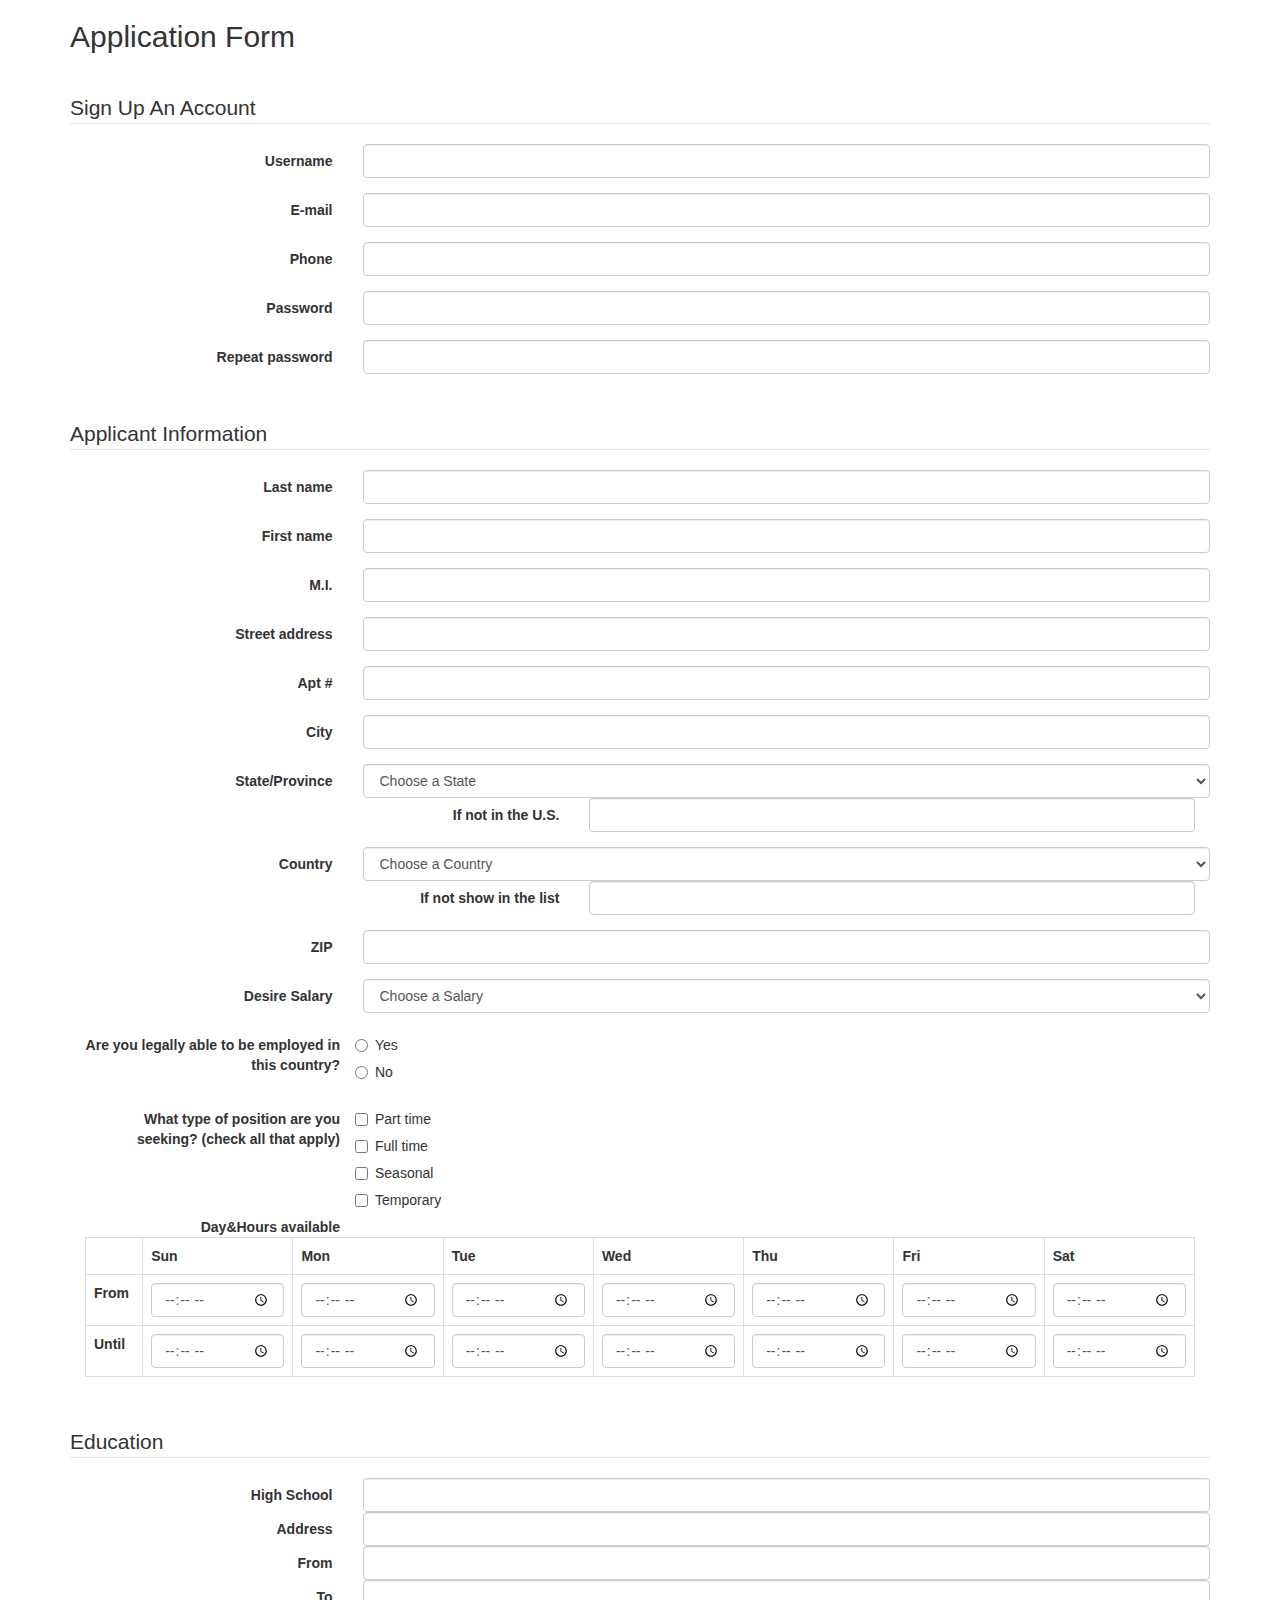
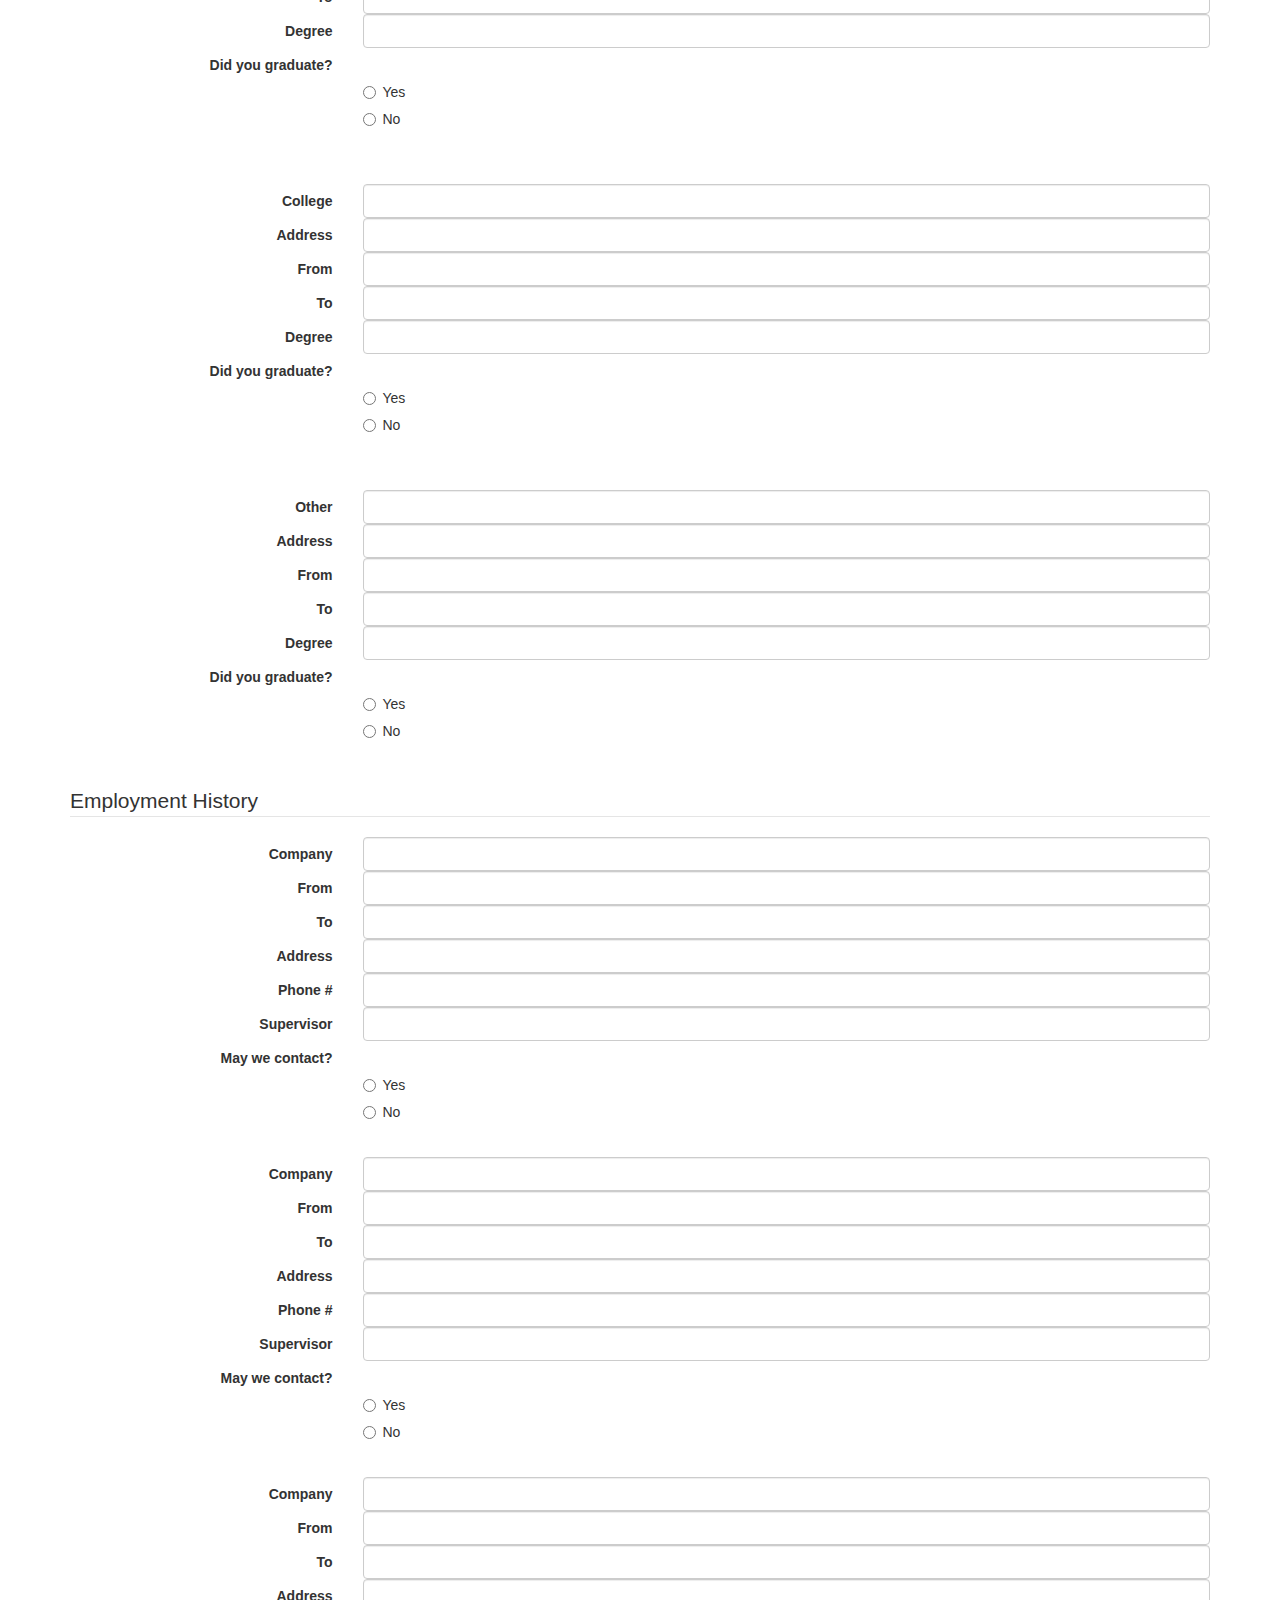
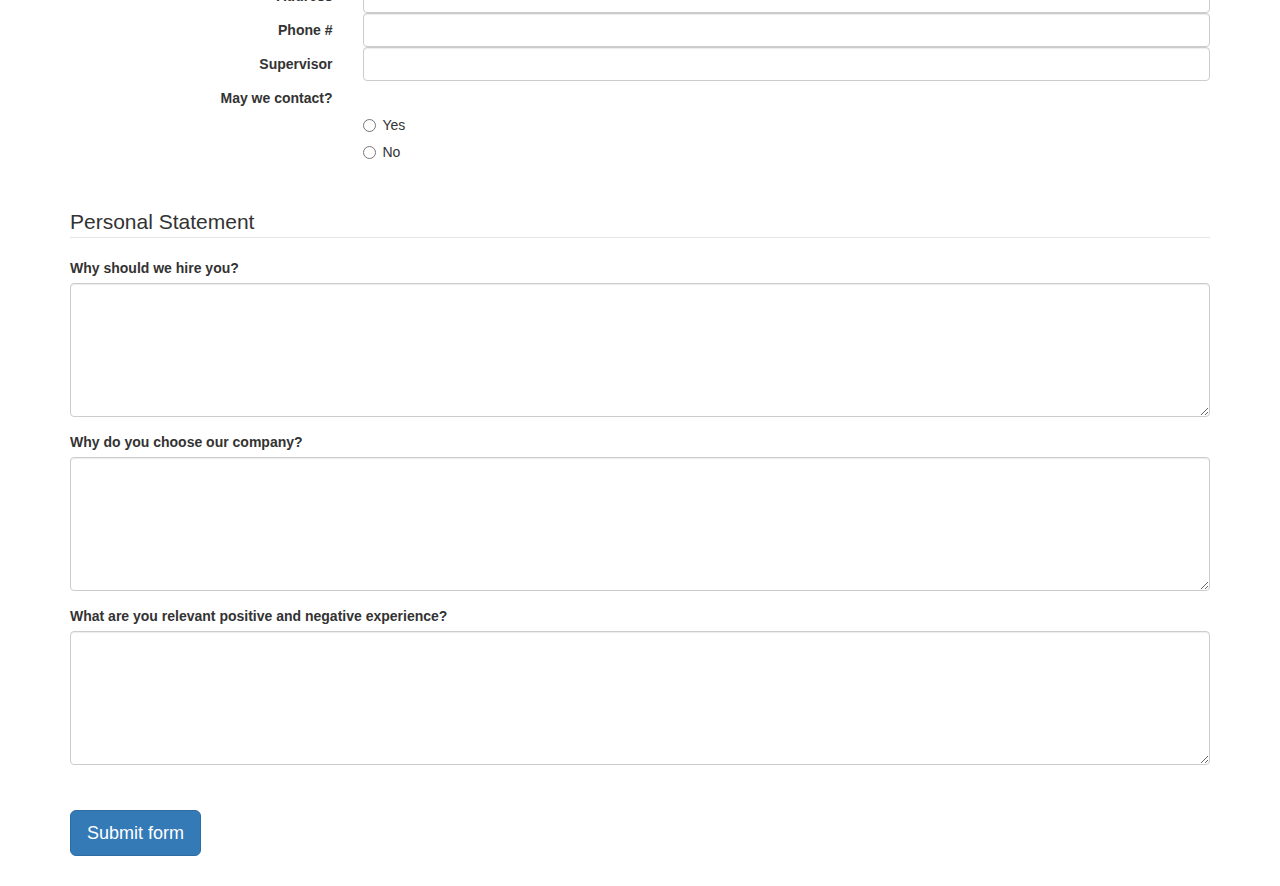
==== jobApplicationForm.html @ cd94fad5 "Add files via upload" ====
<!DOCTYPE html>
<html>
<head>
	<meta charset="utf-8">
	<meta name="viewport" content="width=device-width, initial-scale=1.0">
	<title>Job Application</title>
	<link href="http://netdna.bootstrapcdn.com/bootstrap/3.0.0/css/bootstrap.min.css" rel="stylesheet">
</head>
<body>
<form action="http://gclass.alexburner.com/formtest.php" method="post">
<div class="container">

<h2>Application Form</h2>
<p>&nbsp;</p>

<form role="form" action="http://gclass.alexburner.com/formtest.php" method="post">

	<fieldset class="form-horizontal" >
		<legend>Sign Up An Account</legend>
		<div class="form-group">
			<label class="col-sm-3 control-label">Username</label>
			<div class="col-sm-9">
				<input class="form-control" type="text" name="username">
			</div>
		</div>
		<div class="form-group">
			<label class="col-sm-3 control-label">E-mail</label>
			<div class="col-sm-9">
				<input class="form-control" type="text" name="email">
			</div>
		</div>
		<div class="form-group">
			<label class="col-sm-3 control-label">Phone</label>
			<div class="col-sm-9">
				<input class="form-control" type="text" name="phone_number">
			</div>
		</div>
		<div class="form-group">
			<label class="col-sm-3 control-label">Password</label>
			<div class="col-sm-9">
				<input class="form-control" type="password" name="password">
			</div>
		</div>
		<div class="form-group">
			<label class="col-sm-3 control-label">Repeat password</label>
			<div class="col-sm-9">
				<input class="form-control" type="password" name="repeat_password">
			</div>
		</div>
	</fieldset>

	<p>&nbsp;</p>

	<fieldset class="form-horizontal">
		<legend>Applicant Information</legend>
		<div class="form-group">
			<label class="col-sm-3 control-label">Last name</label>
			<div class="col-sm-9">
				<input class="form-control" type="text" name="last_name">
			</div>
		</div>
		<div class="form-group">
			<label class="col-sm-3 control-label">First name</label>
			<div class="col-sm-9">
				<input class="form-control" type="text" name="first_name">
			</div>
		</div>
		<div class="form-group">
			<label class="col-sm-3 control-label">M.I.</label>
			<div class="col-sm-9">
				<input class="form-control" type="text" name="middle_name">
			</div>
		</div>
		<div class="form-group">
			<label class="col-sm-3 control-label">Street address</label>
			<div class="col-sm-9">
				<input class="form-control" type="text" name="street">
			</div>
		</div>
		<div class="form-group">
			<label class="col-sm-3 control-label">Apt #</label>
			<div class="col-sm-9">
				<input class="form-control" type="text" name="room">
			</div>
		</div>
		<div class="form-group">
			<label class="col-sm-3 control-label">City</label>
			<div class="col-sm-9">
				<input class="form-control" type="text" name="city">
			</div>
		</div>
		<div class="form-group">
			<label class="col-sm-3 control-label">State/Province</label>
			<div class="col-sm-9">
				<select class="form-control" name="state">
					<option value="" selected="true">Choose a State</option>
					<option value="AL">Alabama</option>
					<option value="AK">Alaska</option>
					<option value="AZ">Arizona</option>
					<option value="AR">Arkansas</option>
					<option value="CA">California</option>
					<option value="CO">Colorado</option>
					<option value="CT">Connecticut</option>
					<option value="DE">Delaware</option>
					<option value="DC">District of Columbia</option>
					<option value="FL">Florida</option>
					<option value="GA">Georgia</option>
					<option value="HI">Hawaii</option>
					<option value="ID">Idaho</option>
					<option value="IL">Illinois</option>
					<option value="IN">Indiana</option>
					<option value="IA">Iowa</option>
					<option value="KS">Kansas</option>
					<option value="KY">Kentucky</option>
					<option value="LA">Louisiana</option>
					<option value="ME">Maine</option>
					<option value="MD">Maryland</option>
					<option value="MA">Massachusetts</option>
					<option value="MI">Michigan</option>
					<option value="MN">Minnesota</option>
					<option value="MS">Mississippi</option>
					<option value="MO">Missouri</option>
					<option value="MT">Montana</option>
					<option value="NE">Nebraska</option>
					<option value="NV">Nevada</option>
					<option value="NH">New Hampshire</option>
					<option value="NJ">New Jersey</option>
					<option value="NM">New Mexico</option>
					<option value="NY">New York</option>
					<option value="NC">North Carolina</option>
					<option value="ND">North Dakota</option>
					<option value="OH">Ohio</option>
					<option value="OK">Oklahoma</option>
					<option value="OR">Oregon</option>
					<option value="PA">Pennsylvania</option>
					<option value="RI">Rhode Island</option>
					<option value="SC">South Carolina</option>
					<option value="SD">South Dakota</option>
					<option value="TN">Tennessee</option>
					<option value="TX">Texas</option>
					<option value="UT">Utah</option>
					<option value="VT">Vermont</option>
					<option value="VA">Virginia</option>
					<option value="WA">Washington</option>
					<option value="WV">West Virginia</option>
					<option value="WI">Wisconsin</option>
					<option value="WY">Wyoming</option>
					<option value="N/A">Outside the U.S.</option>
				</select>
				<label class="col-sm-3 control-label"> If not in the U.S.</label>
				<div class="col-sm-9">
					<input class="form-control" type="text" name="state_province">
				</div>
			</div>
		</div>
		<div class="form-group">
			<label class="col-sm-3 control-label">Country</label>
			<div class="col-sm-9">
				<select class="form-control" name="country">
					<option value="" selected="true">Choose a Country</option>
		            <option value="Afghanistan"> Afghanistan </option>
		            <option value="Albania"> Albania </option>
		            <option value="Algeria"> Algeria </option>
		            <option value="American Samoa"> American Samoa </option>
		            <option value="Andorra"> Andorra </option>
		            <option value="Angola"> Angola </option>
		            <option value="Anguilla"> Anguilla </option>
		            <option value="Antigua and Barbuda"> Antigua and Barbuda </option>
		            <option value="Argentina"> Argentina </option>
		            <option value="Armenia"> Armenia </option>
		            <option value="Aruba"> Aruba </option>
		            <option value="Australia"> Australia </option>
		            <option value="Austria"> Austria </option>
		            <option value="Azerbaijan"> Azerbaijan </option>
		            <option value="The Bahamas"> The Bahamas </option>
		            <option value="Bahrain"> Bahrain </option>
		            <option value="Bangladesh"> Bangladesh </option>
		            <option value="Barbados"> Barbados </option>
		            <option value="Belarus"> Belarus </option>
		            <option value="Belgium"> Belgium </option>
		            <option value="Belize"> Belize </option>
		            <option value="Benin"> Benin </option>
		            <option value="Bermuda"> Bermuda </option>
		            <option value="Bhutan"> Bhutan </option>
		            <option value="Bolivia"> Bolivia </option>
		            <option value="Bosnia and Herzegovina"> Bosnia and Herzegovina </option>
		            <option value="Botswana"> Botswana </option>
		            <option value="Brazil"> Brazil </option>
		            <option value="Brunei"> Brunei </option>
		            <option value="Bulgaria"> Bulgaria </option>
		            <option value="Burkina Faso"> Burkina Faso </option>
		            <option value="Burundi"> Burundi </option>
		            <option value="Cambodia"> Cambodia </option>
		            <option value="Cameroon"> Cameroon </option>
		            <option value="Canada"> Canada </option>
		            <option value="Cape Verde"> Cape Verde </option>
		            <option value="Cayman Islands"> Cayman Islands </option>
		            <option value="Central African Republic"> Central African Republic </option>
		            <option value="Chad"> Chad </option>
		            <option value="Chile"> Chile </option>
		            <option value="People &#x27;s Republic of China"> People &#x27;s Republic of China </option>
		            <option value="Republic of China"> Republic of China </option>
		            <option value="Christmas Island"> Christmas Island </option>
		            <option value="Cocos(Keeling) Islands"> Cocos(Keeling) Islands </option>
		            <option value="Colombia"> Colombia </option>
		            <option value="Comoros"> Comoros </option>
		            <option value="Congo"> Congo </option>
		            <option value="Cook Islands"> Cook Islands </option>
		            <option value="Costa Rica"> Costa Rica </option>
		            <option value="Cote d&#x27;Ivoire"> Cote d&#x27;Ivoire </option>
		            <option value="Croatia"> Croatia </option>
		            <option value="Cuba"> Cuba </option>
		            <option value="Cyprus"> Cyprus </option>
		            <option value="Czech Republic"> Czech Republic </option>
		            <option value="Denmark"> Denmark </option>
		            <option value="Djibouti"> Djibouti </option>
		            <option value="Dominica"> Dominica </option>
		            <option value="Dominican Republic"> Dominican Republic </option>
		            <option value="Ecuador"> Ecuador </option>
		            <option value="Egypt"> Egypt </option>
		            <option value="El Salvador"> El Salvador </option>
		            <option value="Equatorial Guinea"> Equatorial Guinea </option>
		            <option value="Eritrea"> Eritrea </option>
		            <option value="Estonia"> Estonia </option>
		            <option value="Ethiopia"> Ethiopia </option>
		            <option value="Falkland Islands"> Falkland Islands </option>
		            <option value="Faroe Islands"> Faroe Islands </option>
		            <option value="Fiji"> Fiji </option>
		            <option value="Finland"> Finland </option>
		            <option value="France"> France </option>
		            <option value="French Polynesia"> French Polynesia </option>
		            <option value="Gabon"> Gabon </option>
		            <option value="The Gambia"> The Gambia </option>
		            <option value="Georgia"> Georgia </option>
		            <option value="Germany"> Germany </option>
		            <option value="Ghana"> Ghana </option>
		            <option value="Gibraltar"> Gibraltar </option>
		            <option value="Greece"> Greece </option>
		            <option value="Greenland"> Greenland </option>
		            <option value="Grenada"> Grenada </option>
		            <option value="Guadeloupe"> Guadeloupe </option>
		            <option value="Guam"> Guam </option>
		            <option value="Guatemala"> Guatemala </option>
		            <option value="Guernsey"> Guernsey </option>
		            <option value="Guinea"> Guinea </option>
		            <option value="Guinea - Bissau"> Guinea - Bissau </option>
		            <option value="Guyana"> Guyana </option>
		            <option value="Haiti"> Haiti </option>
		            <option value="Honduras"> Honduras </option>
		            <option value="Hong Kong"> Hong Kong </option>
		            <option value="Hungary"> Hungary </option>
		            <option value="Iceland"> Iceland </option>
		            <option value="India"> India </option>
		            <option value="Indonesia"> Indonesia </option>
		            <option value="Iran"> Iran </option>
		            <option value="Iraq"> Iraq </option>
		            <option value="Ireland"> Ireland </option>
		            <option value="Israel"> Israel </option>
		            <option value="Italy"> Italy </option>
		            <option value="Jamaica"> Jamaica </option>
		            <option value="Japan"> Japan </option>
		            <option value="Jersey"> Jersey </option>
		            <option value="Jordan"> Jordan </option>
		            <option value="Kazakhstan"> Kazakhstan </option>
		            <option value="Kenya"> Kenya </option>
		            <option value="Kiribati"> Kiribati </option>
		            <option value="North Korea"> North Korea </option>
		            <option value="South Korea"> South Korea </option>
		            <option value="Kosovo"> Kosovo </option>
		            <option value="Kuwait"> Kuwait </option>
		            <option value="Kyrgyzstan"> Kyrgyzstan </option>
		            <option value="Laos"> Laos </option>
		            <option value="Latvia"> Latvia </option>
		            <option value="Lebanon"> Lebanon </option>
		            <option value="Lesotho"> Lesotho </option>
		            <option value="Liberia"> Liberia </option>
		            <option value="Libya"> Libya </option>
		            <option value="Liechtenstein"> Liechtenstein </option>
		            <option value="Lithuania"> Lithuania </option>
		            <option value="Luxembourg"> Luxembourg </option>
		            <option value="Macau"> Macau </option>
		            <option value="Macedonia"> Macedonia </option>
		            <option value="Madagascar"> Madagascar </option>
		            <option value="Malawi"> Malawi </option>
		            <option value="Malaysia"> Malaysia </option>
		            <option value="Maldives"> Maldives </option>
		            <option value="Mali"> Mali </option>
		            <option value="Malta"> Malta </option>
		            <option value="Marshall Islands"> Marshall Islands </option>
		            <option value="Martinique"> Martinique </option>
		            <option value="Mauritania"> Mauritania </option>
		            <option value="Mauritius"> Mauritius </option>
		            <option value="Mayotte"> Mayotte </option>
		            <option value="Mexico"> Mexico </option>
		            <option value="Micronesia"> Micronesia </option>
		            <option value="Moldova"> Moldova </option>
		            <option value="Monaco"> Monaco </option>
		            <option value="Mongolia"> Mongolia </option>
		            <option value="Montenegro"> Montenegro </option>
		            <option value="Montserrat"> Montserrat </option>
		            <option value="Morocco"> Morocco </option>
		            <option value="Mozambique"> Mozambique </option>
		            <option value="Myanmar"> Myanmar </option>
		            <option value="Nagorno - Karabakh"> Nagorno - Karabakh </option>
		            <option value="Namibia"> Namibia </option>
		            <option value="Nauru"> Nauru </option>
		            <option value="Nepal"> Nepal </option>
		            <option value="Netherlands"> Netherlands </option>
		            <option value="Netherlands Antilles"> Netherlands Antilles </option>
		            <option value="New Caledonia"> New Caledonia </option>
		            <option value="New Zealand"> New Zealand </option>
		            <option value="Nicaragua"> Nicaragua </option>
		            <option value="Niger"> Niger </option>
		            <option value="Nigeria"> Nigeria </option>
		            <option value="Niue"> Niue </option>
		            <option value="Norfolk Island"> Norfolk Island </option>
		            <option value="Turkish Republic of Northern Cyprus"> Turkish Republic of Northern Cyprus </option>
		            <option value="Northern Mariana"> Northern Mariana </option>
		            <option value="Norway"> Norway </option>
		            <option value="Oman"> Oman </option>
		            <option value="Pakistan"> Pakistan </option>
		            <option value="Palau"> Palau </option>
		            <option value="Palestine"> Palestine </option>
		            <option value="Panama"> Panama </option>
		            <option value="Papua New Guinea"> Papua New Guinea </option>
		            <option value="Paraguay"> Paraguay </option>
		            <option value="Peru"> Peru </option>
		            <option value="Philippines"> Philippines </option>
		            <option value="Pitcairn Islands"> Pitcairn Islands </option>
		            <option value="Poland"> Poland </option>
		            <option value="Portugal"> Portugal </option>
		            <option value="Puerto Rico"> Puerto Rico </option>
		            <option value="Qatar"> Qatar </option>
		            <option value="Romania"> Romania </option>
		            <option value="Russia"> Russia </option>
		            <option value="Rwanda"> Rwanda </option>
		            <option value="Saint Barthelemy"> Saint Barthelemy </option>
		            <option value="Saint Helena"> Saint Helena </option>
		            <option value="Saint Kitts and Nevis"> Saint Kitts and Nevis </option>
		            <option value="Saint Lucia"> Saint Lucia </option>
		            <option value="Saint Martin"> Saint Martin </option>
		            <option value="Saint Pierre and Miquelon"> Saint Pierre and Miquelon </option>
		            <option value="Saint Vincent and the Grenadines"> Saint Vincent and the Grenadines </option>
		            <option value="Samoa"> Samoa </option>
		            <option value="San Marino"> San Marino </option>
		            <option value="Sao Tome and Principe"> Sao Tome and Principe </option>
		            <option value="Saudi Arabia"> Saudi Arabia </option>
		            <option value="Senegal"> Senegal </option>
		            <option value="Serbia"> Serbia </option>
		            <option value="Seychelles"> Seychelles </option>
		            <option value="Sierra Leone"> Sierra Leone </option>
		            <option value="Singapore"> Singapore </option>
		            <option value="Slovakia"> Slovakia </option>
		            <option value="Slovenia"> Slovenia </option>
		            <option value="Solomon Islands"> Solomon Islands </option>
		            <option value="Somalia"> Somalia </option>
		            <option value="Somaliland"> Somaliland </option>
		            <option value="South Africa"> South Africa </option>
		            <option value="South Ossetia"> South Ossetia </option>
		            <option value="Spain"> Spain </option>
		            <option value="Sri Lanka"> Sri Lanka </option>
		            <option value="Sudan"> Sudan </option>
		            <option value="Suriname"> Suriname </option>
		            <option value="Svalbard"> Svalbard </option>
		            <option value="Swaziland"> Swaziland </option>
		            <option value="Sweden"> Sweden </option>
		            <option value="Switzerland"> Switzerland </option>
		            <option value="Syria"> Syria </option>
		            <option value="Taiwan"> Taiwan </option>
		            <option value="Tajikistan"> Tajikistan </option>
		            <option value="Tanzania"> Tanzania </option>
		            <option value="Thailand"> Thailand </option>
		            <option value="Timor - Leste"> Timor - Leste </option>
		            <option value="Togo"> Togo </option>
		            <option value="Tokelau"> Tokelau </option>
		            <option value="Tonga"> Tonga </option>
		            <option value="Transnistria Pridnestrovie"> Transnistria Pridnestrovie </option>
		            <option value="Trinidad and Tobago"> Trinidad and Tobago </option>
		            <option value="Tristan da Cunha"> Tristan da Cunha </option>
		            <option value="Tunisia"> Tunisia </option>
		            <option value="Turkey"> Turkey </option>
		            <option value="Turkmenistan"> Turkmenistan </option>
		            <option value="Turks and Caicos Islands"> Turks and Caicos Islands </option>
		            <option value="Tuvalu"> Tuvalu </option>
		            <option value="Uganda"> Uganda </option>
		            <option value="Ukraine"> Ukraine </option>
		            <option value="United Arab Emirates"> United Arab Emirates </option>
		            <option value="United Kingdom"> United Kingdom </option>
		            <option value="United States"> United States </option>
		            <option value="Uruguay"> Uruguay </option>
		            <option value="Uzbekistan"> Uzbekistan </option>
		            <option value="Vanuatu"> Vanuatu </option>
		            <option value="Vatican City"> Vatican City </option>
		            <option value="Venezuela"> Venezuela </option>
		            <option value="Vietnam"> Vietnam </option>
		            <option value="British Virgin Islands"> British Virgin Islands </option>
		            <option value="Isle of Man"> Isle of Man </option>
		            <option value="US Virgin Islands"> US Virgin Islands </option>
		            <option value="Wallis and Futuna"> Wallis and Futuna </option>
		            <option value="Western Sahara"> Western Sahara </option>
		            <option value="Yemen"> Yemen </option>
		            <option value="Zambia"> Zambia </option>
		            <option value="Zimbabwe"> Zimbabwe </option>
					<option value="N/A">Not in the list</option>
         		</select>
         		<label class="col-sm-3 control-label"> If not show in the list</label>
				<div class="col-sm-9">
					<input class="form-control" type="text" name="country">
				</div>
			</div>
     	</div>
		<div class="form-group">
			<label class="col-sm-3 control-label">ZIP</label>
			<div class="col-sm-9">
				<input class="form-control" type="text" name="zip">
			</div>
		</div>
		<div class="form-group">
			<label class="col-sm-3 control-label">Desire Salary</label>
			<div class="col-sm-9">
				<select class="form-control" name="salary">
					<option value="" selected="true">Choose a Salary</option>
					<option value="0">$ 0 - 3500</option>
					<option value="3501">$ 3501 - 7500</option>
					<option value="7501">$ 7501 - 12500</option>
					<option value="12501"> > $ 12501</option>
				</select>
			</div>
		</div>
			<label class="col-sm-3 control-label">Are you legally able to be employed in this country?</label>
			<div class="col-sm-offset-3 col-sm-0">
				<div class="radio">
					<label>
						<input type="radio" name="legal" value="yes">Yes
					</label>
				</div>
				<div class="radio">
					<label>
						<input type="radio" name="legal" value="no">No
					</label>
				</div>
			</div>
			<br>
			<label class="col-sm-3 control-label">What type of position are you seeking? (check all that apply)</label>
			<div class="col-sm-offset-3 col-sm-0">
				<div class="checkbox">
					<label>
						<input type="checkbox" name="position_pt" value="parttime">
						Part time
					</label>
				</div>
				<div class="checkbox">
					<label>
						<input type="checkbox" name="position_ft" value="fulltime">
						Full time
					</label>
				</div>
				<div class="checkbox">
					<label>
						<input type="checkbox" name="position_sl" value="seasonal">
						Seasonal
					</label>
				</div>
				<div class="checkbox">
					<label>
						<input type="checkbox" name="position_tp" value="temporary">Temporary
					</label>
				</div>
			</div>
			<label class="col-sm-3 control-label">Day&Hours available</label>
			<div class="col-sm-12">
				<table class="table table-bordered">
					<tr>
						<td></td>
						<th>Sun</th>
						<th>Mon</th>
						<th>Tue</th>
						<th>Wed</th>
						<th>Thu</th>
						<th>Fri</th>
						<th>Sat</th>
					</tr>
					<tr>
						<th>From</th>
						<td><input class="form-control" type="time" name="su_from"></td>
						<td><input class="form-control" type="time" name="mo_from"></td>
						<td><input class="form-control" type="time" name="tu_from"></td>
						<td><input class="form-control" type="time" name="we_from"></td>
						<td><input class="form-control" type="time" name="th_from"></td>
						<td><input class="form-control" type="time" name="fr_from"></td>
						<td><input class="form-control" type="time" name="sa_from"></td>
					</tr>
					<tr>
						<th>Until</th>
						<td><input class="form-control" type="time" name="su_until"></td>
						<td><input class="form-control" type="time" name="mo_until"></td>
						<td><input class="form-control" type="time" name="tu_until"></td>
						<td><input class="form-control" type="time" name="we_until"></td>
						<td><input class="form-control" type="time" name="th_until"></td>
						<td><input class="form-control" type="time" name="fr_until"></td>
						<td><input class="form-control" type="time" name="sa_until"></td>
					</tr>
				</table>
			</div>
	</fieldset>

	<p>&nbsp;</p>

	<fieldset>
		<legend>Education</legend>
		<div class="form-horizontal">
			<div class="form-group">
				<label class="col-sm-3 control-label">High School</label>
				<div class="col-sm-9">
					<input class="form-control" type="text" name="highschool">
				</div>
				<label class="col-sm-3 control-label">Address</label>
				<div class="col-sm-9">
					<input class="form-control" type="text" name="HS_address">
				</div>
				<label class="col-sm-3 control-label">From</label>
				<div class="col-sm-9">
					<input class="form-control" type="text" name="HS_from">
				</div>
				<label class="col-sm-3 control-label">To</label>
				<div class="col-sm-9">
					<input class="form-control" type="text" name="HS_to">
				</div>
				<label class="col-sm-3 control-label">Degree</label>
				<div class="col-sm-9">
					<input class="form-control" type="text" name="HS_degree">
				</div>
				<label class="col-sm-3 control-label">Did you graduate?</label>
				<div class="col-sm-offset-3 col-sm-11">
					<div class="radio">
					<label>
						<input type="radio" name="legal" value="yes">Yes
					</label>
					</div>
					<div class="radio">
					<label>
						<input type="radio" name="legal" value="no">No
					</label>
					</div>
			    </div>
			</div>
		<br>
		<br>
			<div class="form-group">
				<label class="col-sm-3 control-label">College</label>
				<div class="col-sm-9">
					<input class="form-control" type="text" name="college">
				</div>
				<label class="col-sm-3 control-label">Address</label>
				<div class="col-sm-9">
					<input class="form-control" type="text" name="college_address">
				</div>
				<label class="col-sm-3 control-label">From</label>
				<div class="col-sm-9">
					<input class="form-control" type="text" name="college_from">
				</div>
				<label class="col-sm-3 control-label">To</label>
				<div class="col-sm-9">
					<input class="form-control" type="text" name="college_to">
				</div>
				<label class="col-sm-3 control-label">Degree</label>
				<div class="col-sm-9">
					<input class="form-control" type="text" name="college_degree">
				</div>
				<label class="col-sm-3 control-label">Did you graduate?</label>
				<div class="col-sm-offset-3 col-sm-11">
					<div class="radio">
					<label>
						<input type="radio" name="legal" value="yes">Yes
					</label>
					</div>
					<div class="radio">
					<label>
						<input type="radio" name="legal" value="no">No
					</label>
					</div>
			    </div>
			</div>
		<br>
		<br>
			<div class="form-group">
				<label class="col-sm-3 control-label">Other</label>
				<div class="col-sm-9">
					<input class="form-control" type="text" name="other_education">
				</div>
				<label class="col-sm-3 control-label">Address</label>
				<div class="col-sm-9">
					<input class="form-control" type="text" name="other_address">
				</div>
				<label class="col-sm-3 control-label">From</label>
				<div class="col-sm-9">
					<input class="form-control" type="text" name="other_from">
				</div>
				<label class="col-sm-3 control-label">To</label>
				<div class="col-sm-9">
					<input class="form-control" type="text" name="other_to">
				</div>
				<label class="col-sm-3 control-label">Degree</label>
				<div class="col-sm-9">
					<input class="form-control" type="text" name="other_degree">
				</div>
				<label class="col-sm-3 control-label">Did you graduate?</label>
				<div class="col-sm-offset-3 col-sm-11">
					<div class="radio">
					<label>
						<input type="radio" name="legal" value="yes">Yes
					</label>
					</div>
					<div class="radio">
					<label>
						<input type="radio" name="legal" value="no">No
					</label>
					</div>
			    </div>
			</div>
		</div>	
	</fieldset>

	<p>&nbsp;</p>
	
	<fieldset>
		<legend>Employment History</legend>
		<div class="form-horizontal">
			<div class="form-group">
				<label class="col-sm-3 control-label">Company</label>
				<div class="col-sm-9">
					<input class="form-control" type="text" name="company1">
				</div>
				<label class="col-sm-3 control-label">From</label>
				<div class="col-sm-9">
					<input class="form-control" type="text" name="co1_from">
				</div>
				<label class="col-sm-3 control-label">To</label>
				<div class="col-sm-9">
					<input class="form-control" type="text" name="co1_to">
				</div>
				<label class="col-sm-3 control-label">Address</label>
				<div class="col-sm-9">
					<input class="form-control" type="text" name="co1_address">
				</div>
				<label class="col-sm-3 control-label">Phone #</label>
				<div class="col-sm-9">
					<input class="form-control" type="text" name="co1_phone">
				</div>
				<label class="col-sm-3 control-label">Supervisor</label>
				<div class="col-sm-9">
					<input class="form-control" type="text" name="name_supervisor1">
				</div>
				<label class="col-sm-3 control-label">May we contact?</label>
				<div class="col-sm-offset-3 col-sm-11">
					<div class="radio">
					<label>
						<input type="radio" name="legal" value="yes">Yes
					</label>
					</div>
					<div class="radio">
					<label>
						<input type="radio" name="legal" value="no">No
					</label>
					</div>
			    </div>
			</div>
		</div>
		<br>
		<div class="form-horizontal">
			<div class="form-group">
				<label class="col-sm-3 control-label">Company</label>
				<div class="col-sm-9">
					<input class="form-control" type="text" name="company2">
				</div>
				<label class="col-sm-3 control-label">From</label>
				<div class="col-sm-9">
					<input class="form-control" type="text" name="co2_from">
				</div>
				<label class="col-sm-3 control-label">To</label>
				<div class="col-sm-9">
					<input class="form-control" type="text" name="co2_to">
				</div>
				<label class="col-sm-3 control-label">Address</label>
				<div class="col-sm-9">
					<input class="form-control" type="text" name="co2_address">
				</div>
				<label class="col-sm-3 control-label">Phone #</label>
				<div class="col-sm-9">
					<input class="form-control" type="text" name="co2_phone">
				</div>
				<label class="col-sm-3 control-label">Supervisor</label>
				<div class="col-sm-9">
					<input class="form-control" type="text" name="name_supervisor2">
				</div>
				<label class="col-sm-3 control-label">May we contact?</label>
				<div class="col-sm-offset-3 col-sm-11">
					<div class="radio">
					<label>
						<input type="radio" name="legal" value="yes">Yes
					</label>
					</div>
					<div class="radio">
					<label>
						<input type="radio" name="legal" value="no">No
					</label>
					</div>
			    </div>
			</div>
		</div>
		<br>
		<div class="form-horizontal">
			<div class="form-group">
				<label class="col-sm-3 control-label">Company</label>
				<div class="col-sm-9">
					<input class="form-control" type="text" name="company3">
				</div>
				<label class="col-sm-3 control-label">From</label>
				<div class="col-sm-9">
					<input class="form-control" type="text" name="co3_from">
				</div>
				<label class="col-sm-3 control-label">To</label>
				<div class="col-sm-9">
					<input class="form-control" type="text" name="co3_to">
				</div>
				<label class="col-sm-3 control-label">Address</label>
				<div class="col-sm-9">
					<input class="form-control" type="text" name="co3_address">
				</div>
				<label class="col-sm-3 control-label">Phone #</label>
				<div class="col-sm-9">
					<input class="form-control" type="text" name="co3_phone">
				</div>
				<label class="col-sm-3 control-label">Supervisor</label>
				<div class="col-sm-9">
					<input class="form-control" type="text" name="name_supervisor3">
				</div>
				<label class="col-sm-3 control-label">May we contact?</label>
				<div class="col-sm-offset-3 col-sm-11">
					<div class="radio">
					<label>
						<input type="radio" name="legal" value="yes">Yes
					</label>
					</div>
					<div class="radio">
					<label>
						<input type="radio" name="legal" value="no">No
					</label>
					</div>
			    </div>
			</div>
		</div>
	</fieldset>

	<p>&nbsp;</p>

	<fieldset>
		<legend>Personal Statement</legend>
		<div class="form-group">
			<label class="control-label">Why should we hire you?</label>
			<textarea class="form-control" name="deserve" rows="6"></textarea>
		</div>
		<div class="form-group">
			<label class="control-label">Why do you choose our company?</label>
			<textarea class="form-control" name="deserve" rows="6"></textarea>
		</div>
		<div class="form-group">
			<label class="control-label">What are you relevant positive and negative experience?</label>
			<textarea class="form-control" name="project" rows="6"></textarea>
		</div>
	</fieldset>

	<p>&nbsp;</p>

	<input class="btn btn-primary btn-lg" type="submit" value="Submit form">

	<p>&nbsp;</p>

</div><!-- close .container -->
</form>
</body>
</html>
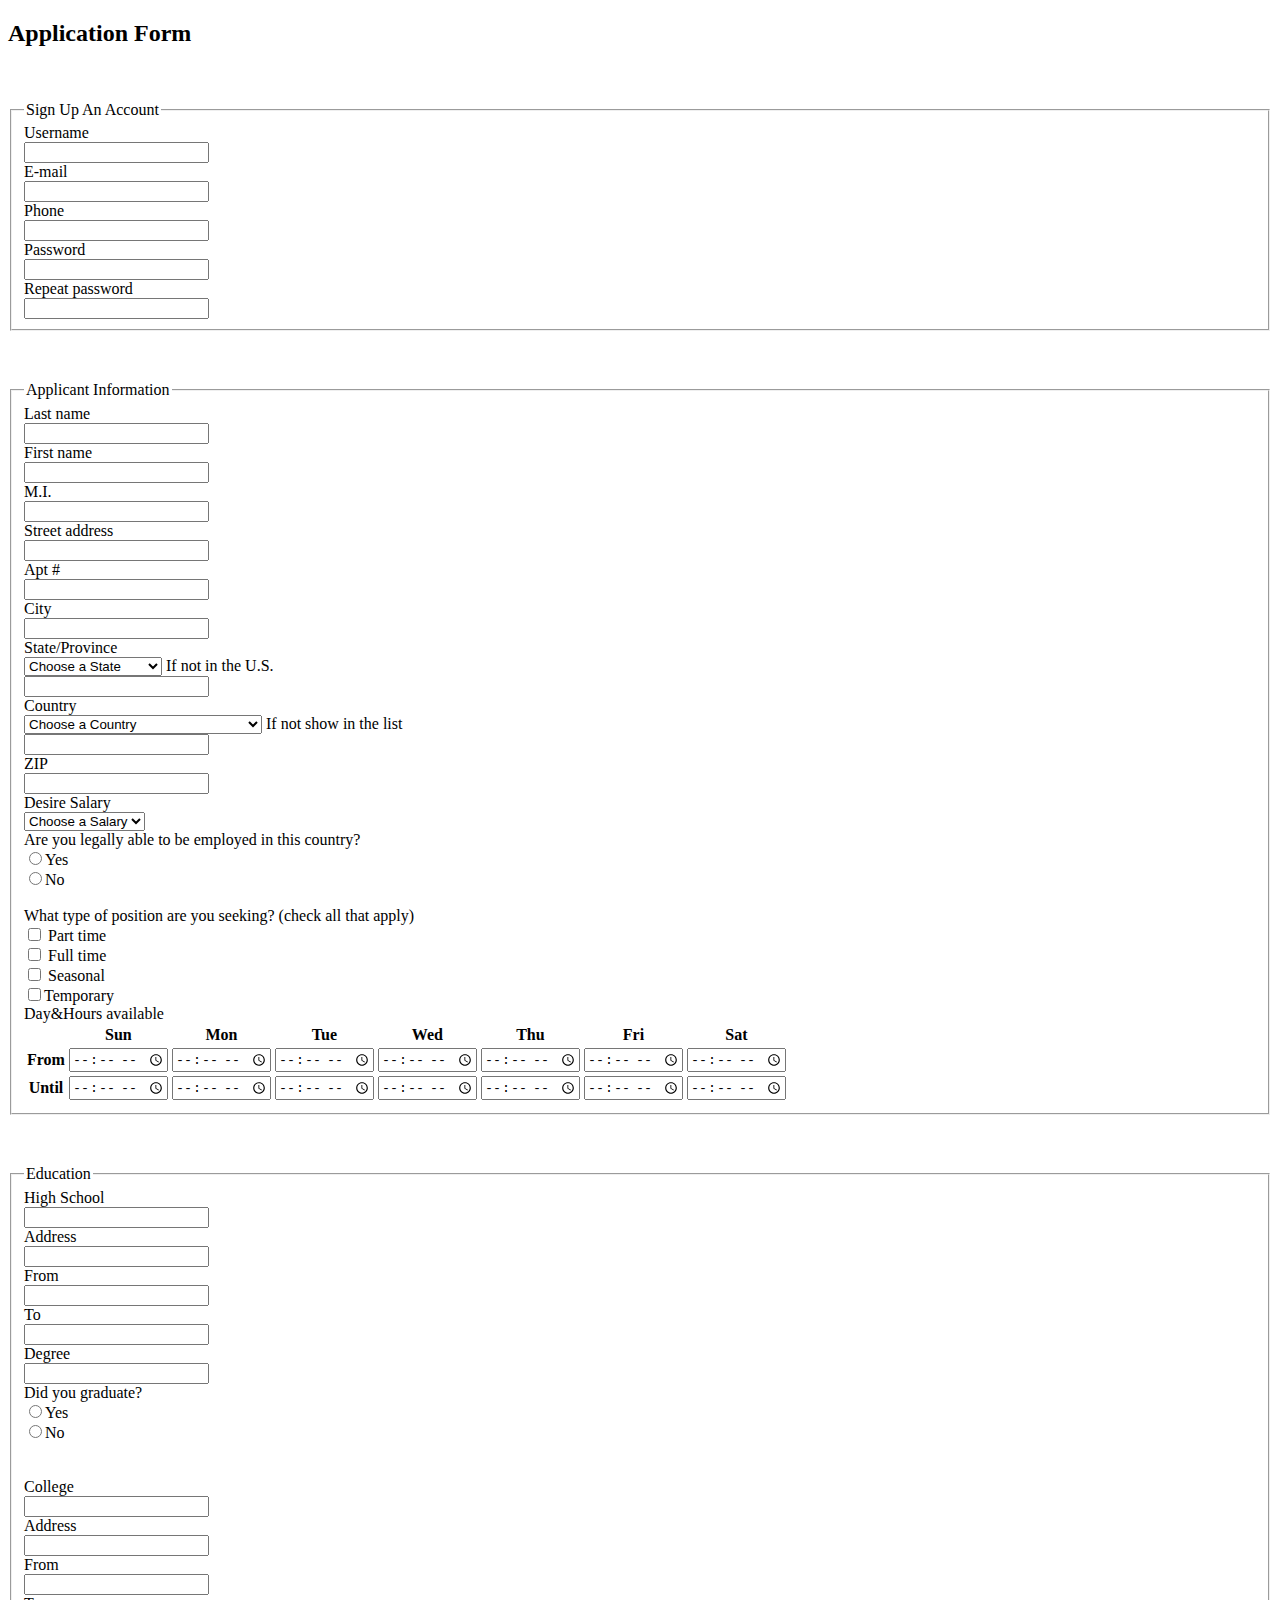
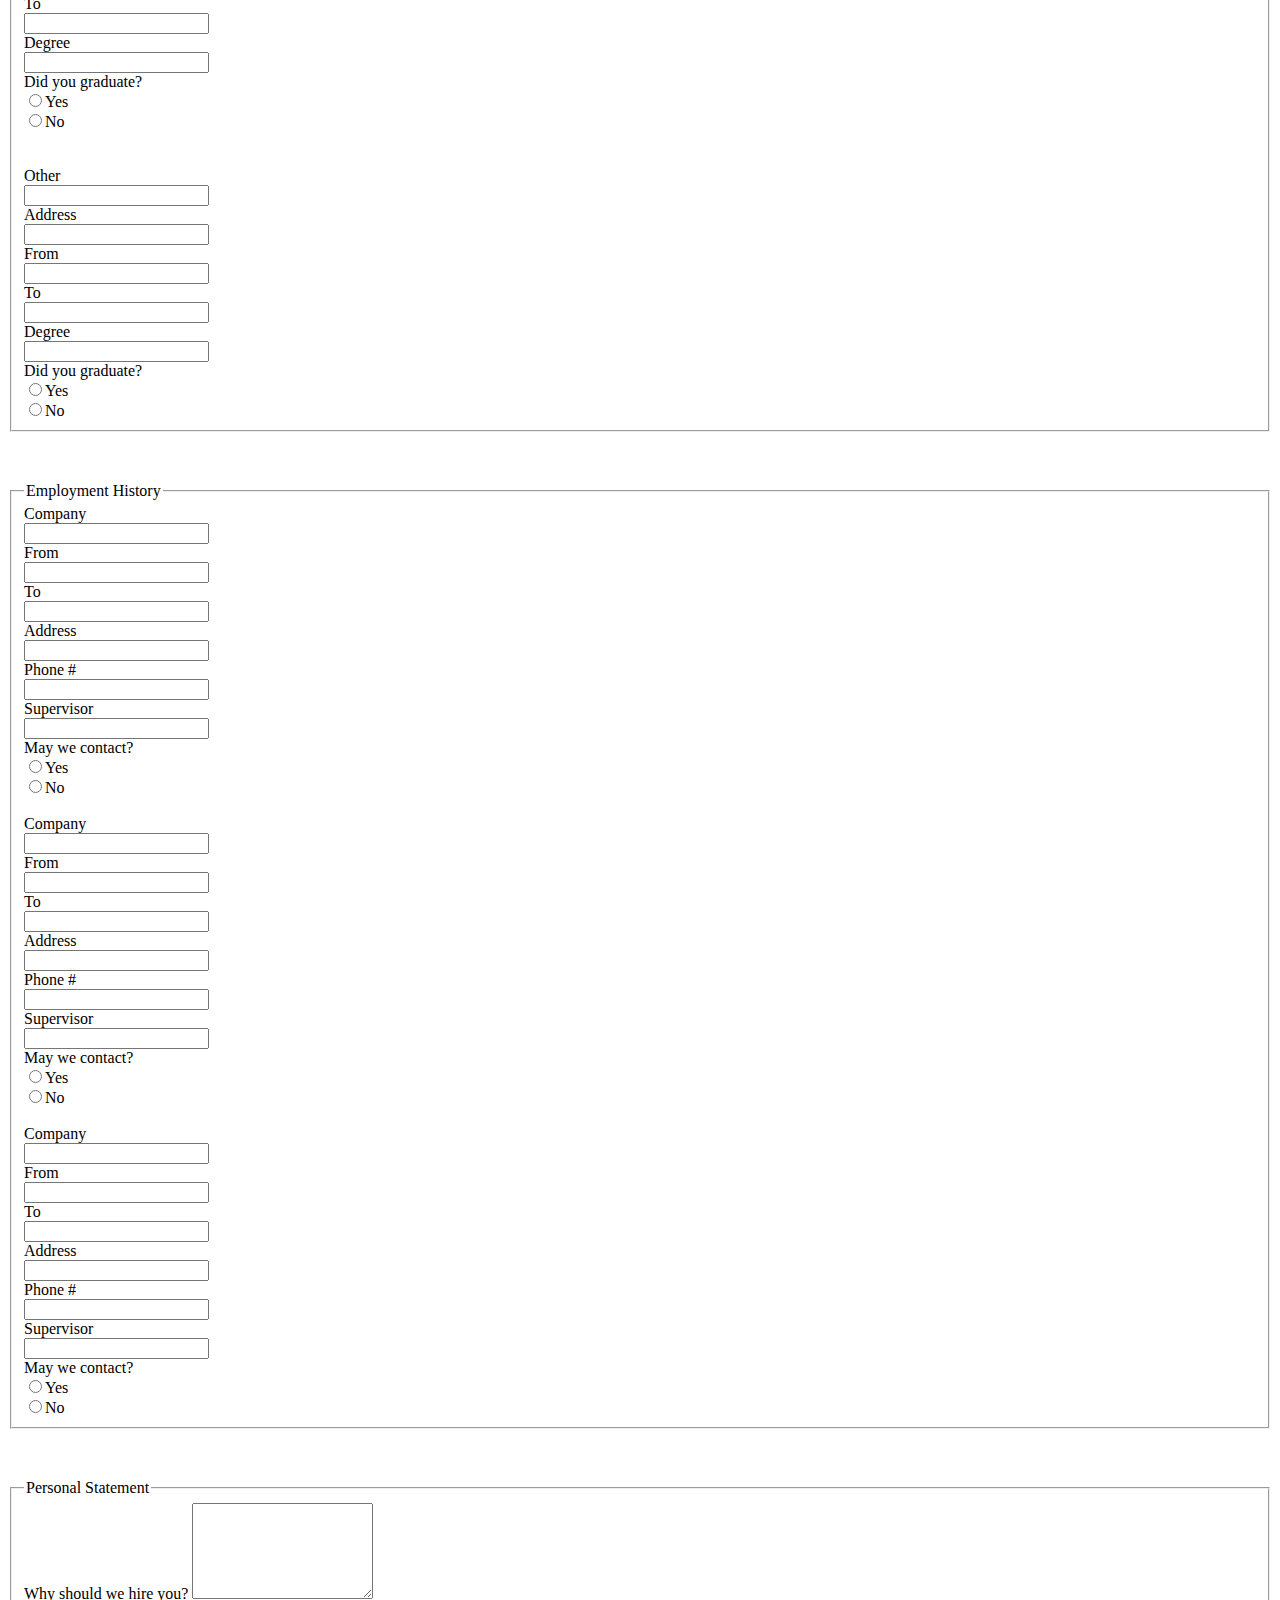
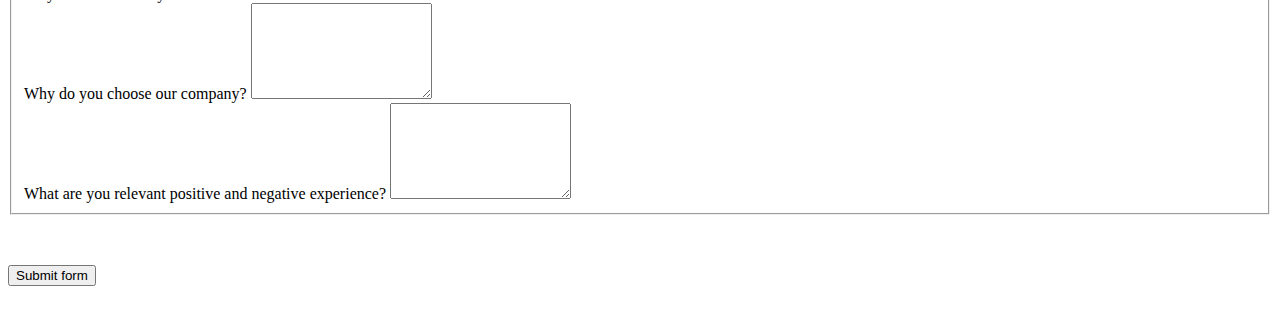
==== commit 2cc13222: "Update jobApplicationForm.html" ====
--- a/jobApplicationForm.html
+++ b/jobApplicationForm.html
@@ -4,10 +4,9 @@
 	<meta charset="utf-8">
 	<meta name="viewport" content="width=device-width, initial-scale=1.0">
 	<title>Job Application</title>
-	<link href="http://netdna.bootstrapcdn.com/bootstrap/3.0.0/css/bootstrap.min.css" rel="stylesheet">
+	<link href="form.css" rel="stylesheet">
 </head>
 <body>
-<form action="http://gclass.alexburner.com/formtest.php" method="post">
 <div class="container">
 
 <h2>Application Form</h2>
@@ -776,7 +775,7 @@
 
 	<p>&nbsp;</p>
 
+</form>
 </div><!-- close .container -->
-</form>
 </body>
-</html>+</html>
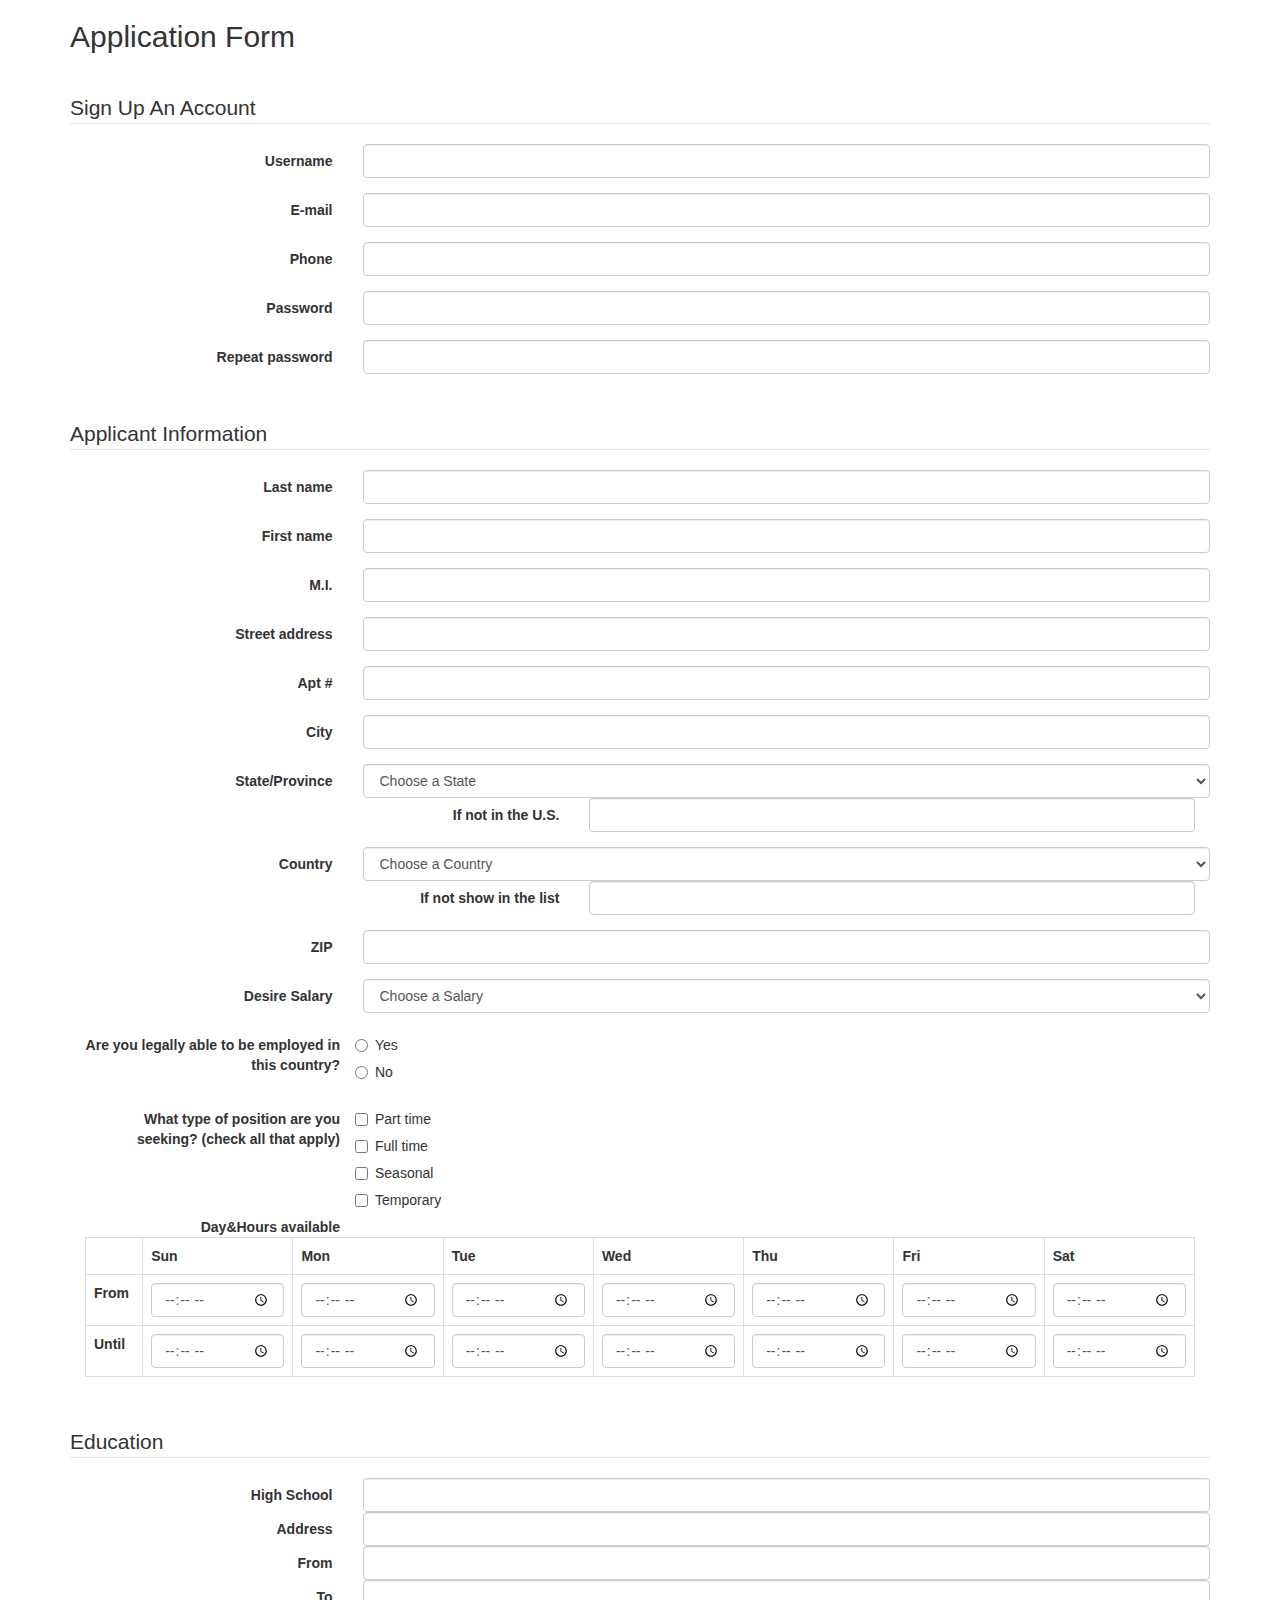
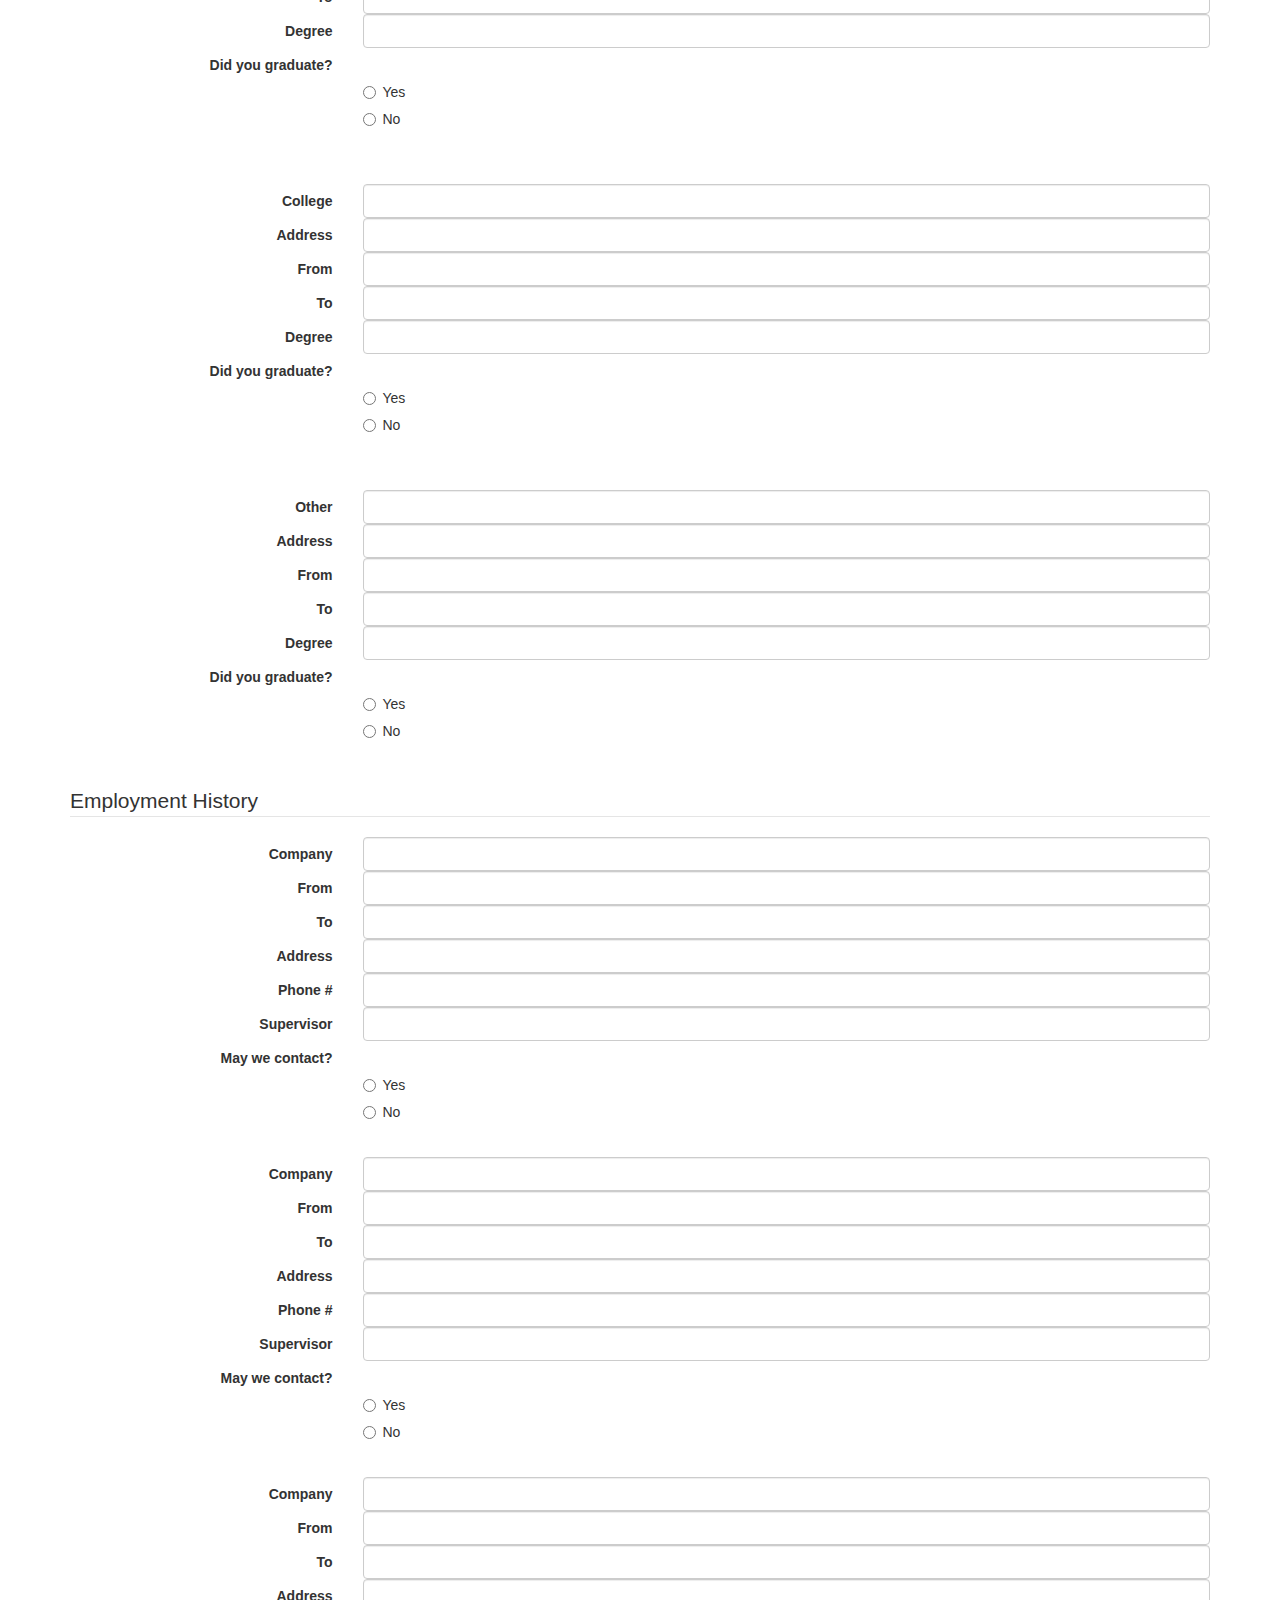
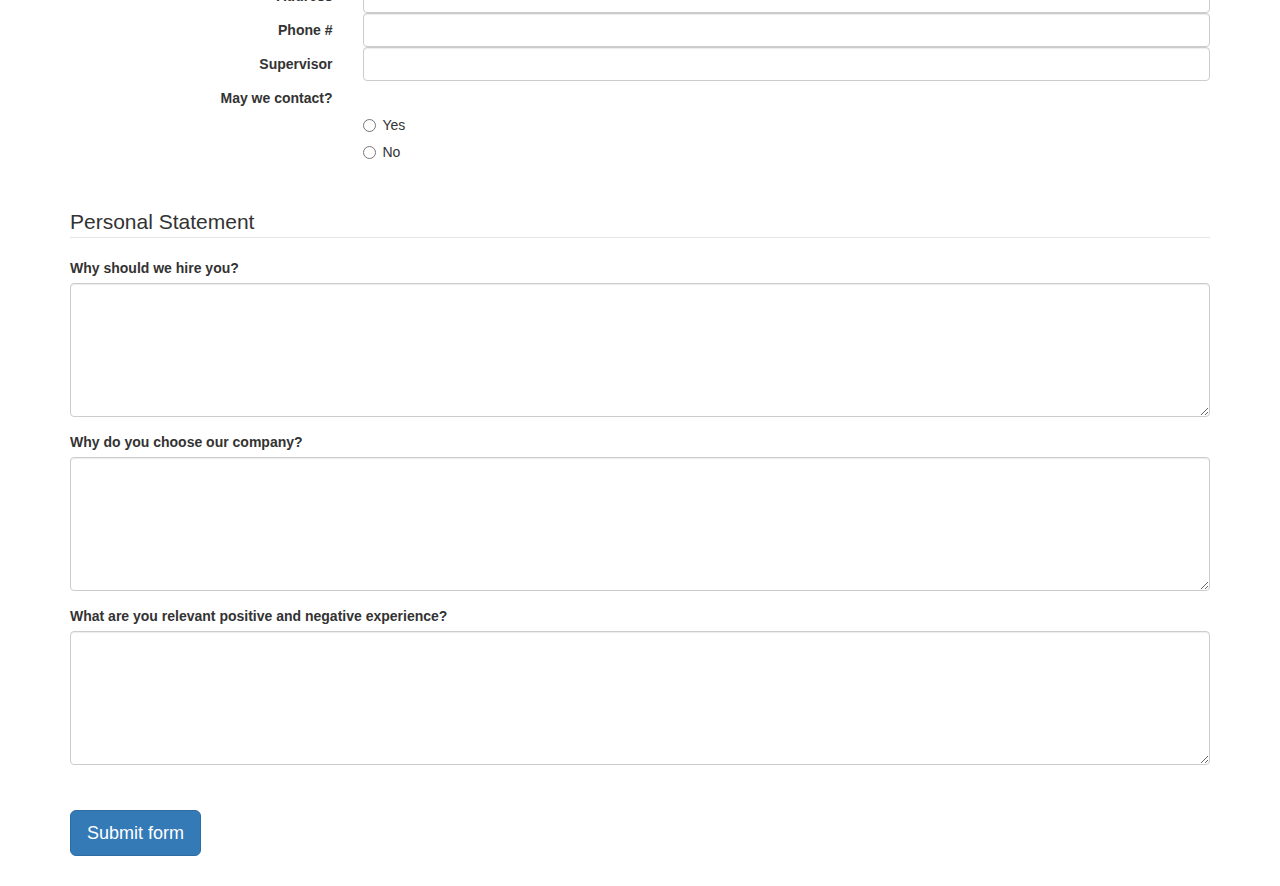
==== commit daf80bb1: "Update jobApplicationForm.html" ====
--- a/jobApplicationForm.html
+++ b/jobApplicationForm.html
@@ -4,7 +4,7 @@
 	<meta charset="utf-8">
 	<meta name="viewport" content="width=device-width, initial-scale=1.0">
 	<title>Job Application</title>
-	<link href="form.css" rel="stylesheet">
+	<link href="http://netdna.bootstrapcdn.com/bootstrap/3.0.0/css/bootstrap.min.css" rel="stylesheet">
 </head>
 <body>
 <div class="container">
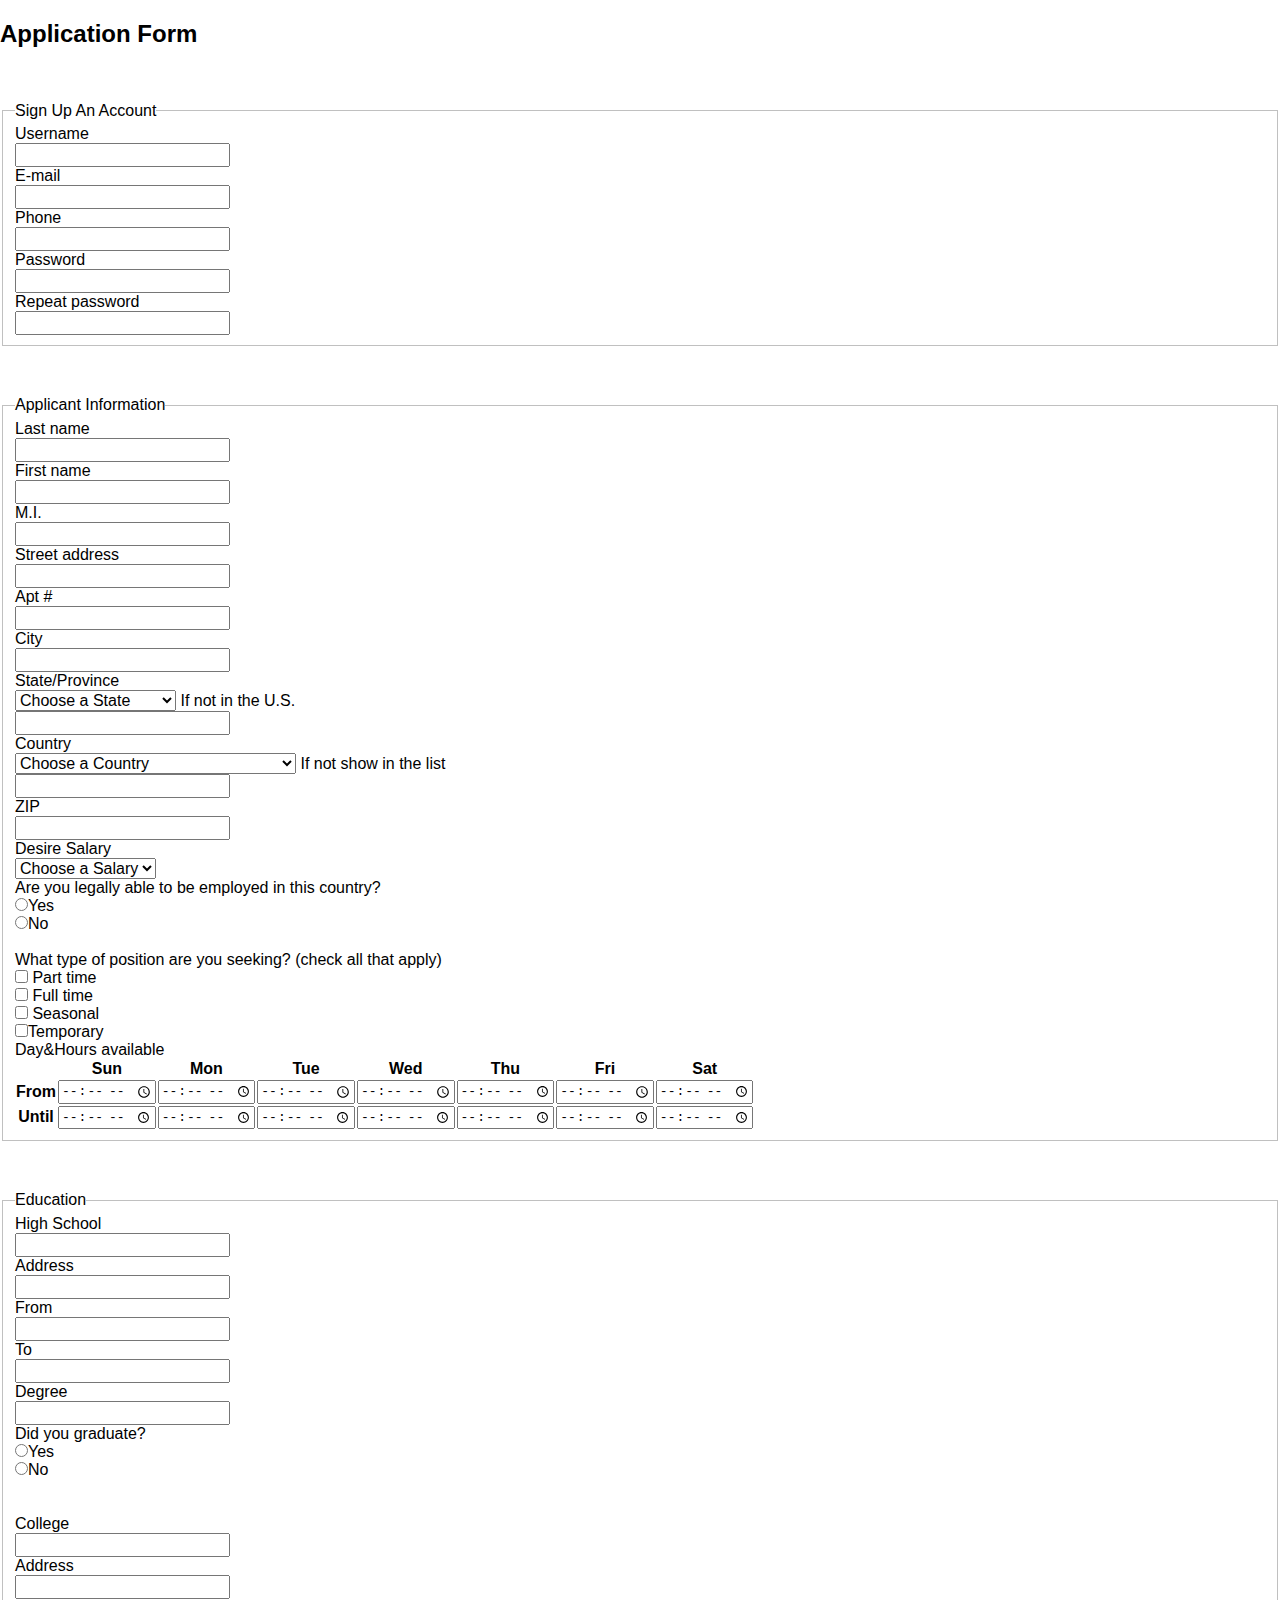
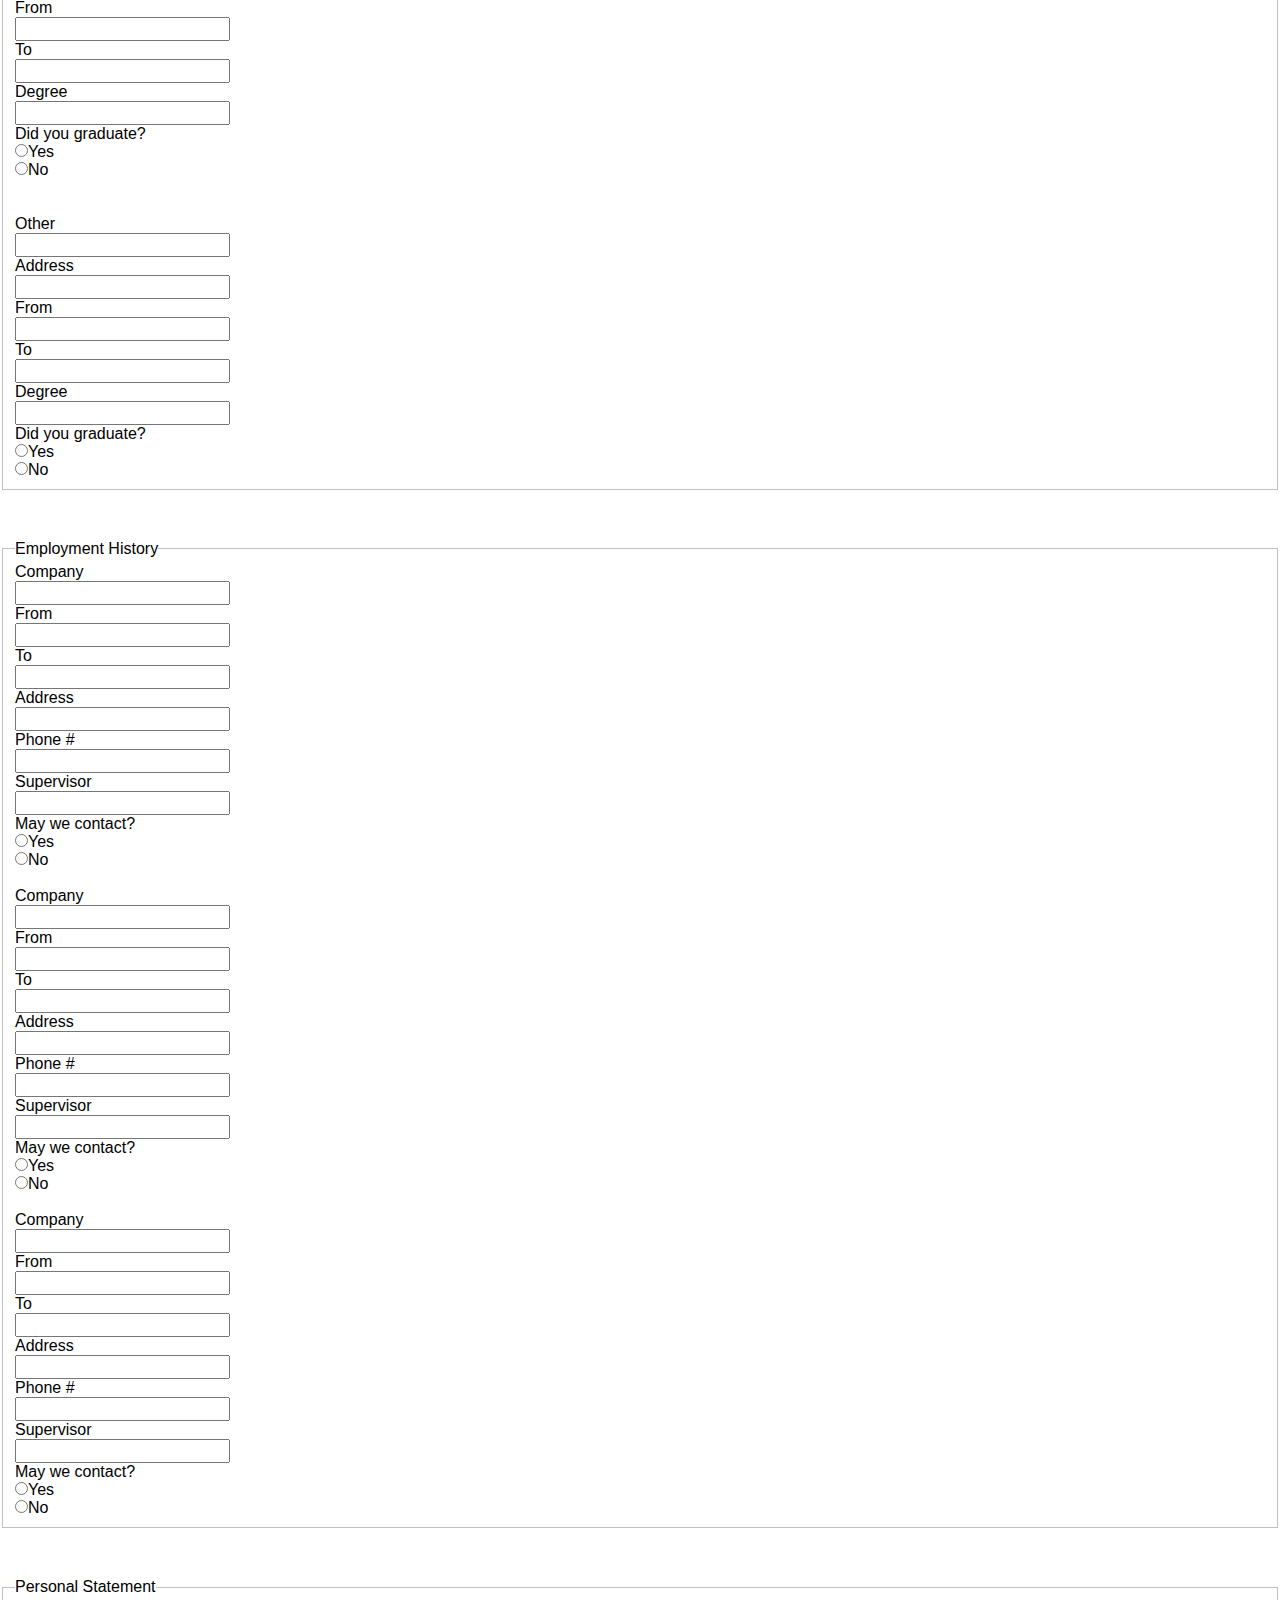
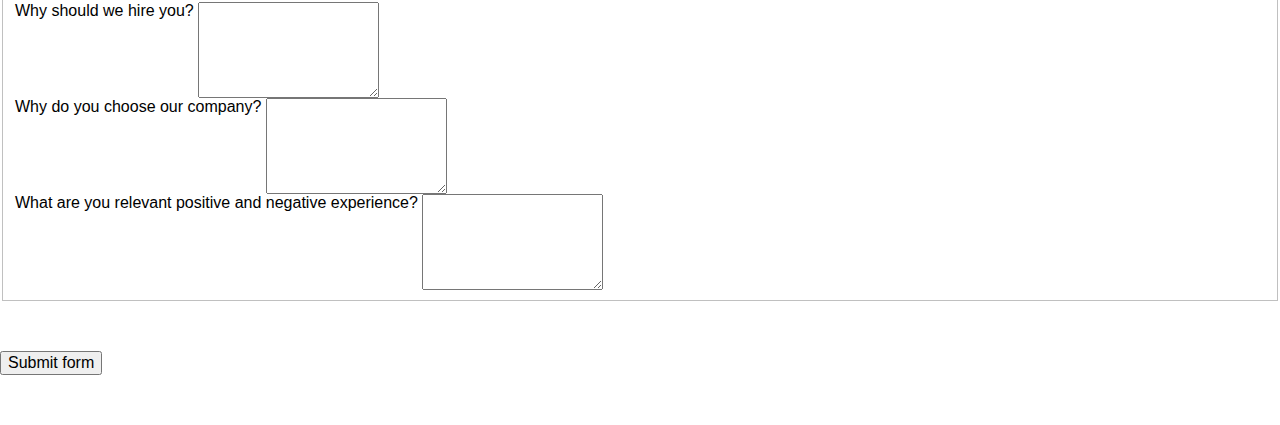
==== commit b5fdfd4c: "Update jobApplicationForm.html" ====
--- a/jobApplicationForm.html
+++ b/jobApplicationForm.html
@@ -4,16 +4,16 @@
 	<meta charset="utf-8">
 	<meta name="viewport" content="width=device-width, initial-scale=1.0">
 	<title>Job Application</title>
-	<link href="http://netdna.bootstrapcdn.com/bootstrap/3.0.0/css/bootstrap.min.css" rel="stylesheet">
+	<link rel="stylesheet" type="text/css" href="bootstrap.css"/>
 </head>
 <body>
 <div class="container">
 
 <h2>Application Form</h2>
 <p>&nbsp;</p>
-
+	
 <form role="form" action="http://gclass.alexburner.com/formtest.php" method="post">
-
+		
 	<fieldset class="form-horizontal" >
 		<legend>Sign Up An Account</legend>
 		<div class="form-group">
